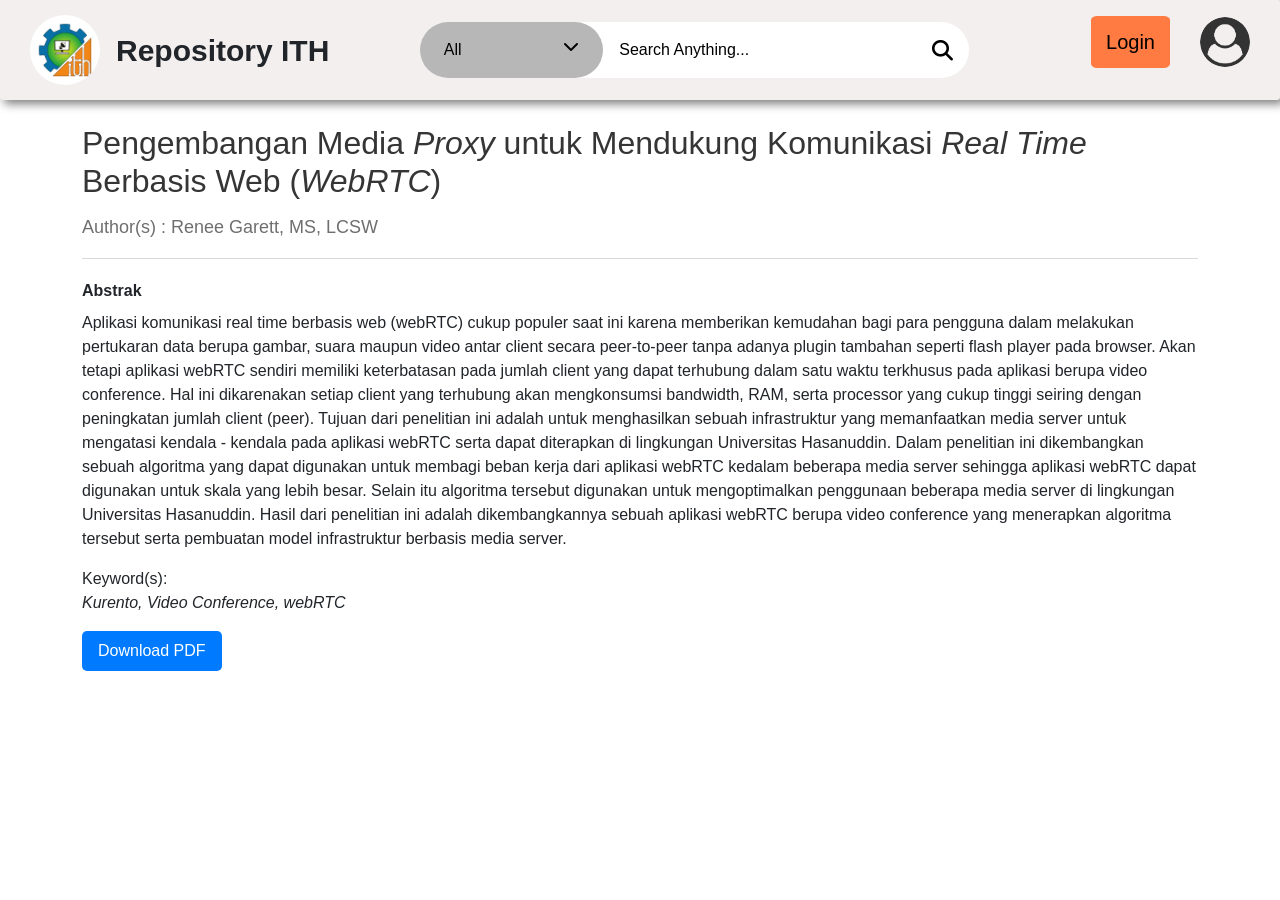
==== detail.html @ 965ca9d8 "first commit" ====
<!DOCTYPE html>
<html lang="en">
<head>
    <meta charset="UTF-8">
    <meta name="viewport" content="width=device-width, initial-scale=1.0">
    <title>My Website</title>
    
    <link rel="stylesheet" href="https://cdnjs.cloudflare.com/ajax/libs/font-awesome/6.5.2/css/all.min.css" />
    <link href="https://cdn.jsdelivr.net/npm/bootstrap@5.0.2/dist/css/bootstrap.min.css" rel="stylesheet" integrity="sha384-EVSTQN3/azprG1Anm3QDgpJLIm9Nao0Yz1ztcQTwFspd3yD65VohhpuuCOmLASjC" crossorigin="anonymous">
    <script src="https://cdn.jsdelivr.net/npm/bootstrap@5.0.2/dist/js/bootstrap.bundle.min.js" integrity="sha384-MrcW6ZMFYlzcLA8Nl+NtUVF0sA7MsXsP1UyJoMp4YLEuNSfAP+JcXn/tWtIaxVXM" crossorigin="anonymous"></script>
    
    <link rel="stylesheet" href="styles.css">
</head>
<body>
    <div class="fcontainer">
        <nav class="warping">
            <div class="brand">
                <img src="logo.jpeg" alt="my-logo">
                <div class="logoname">Repository ITH</div>
            </div>

            <div class="search">
              <div class="search-bar">
                <div class="dropdown">
                  <div id="drop-text" class="dropdown-text">
                    <span id="span">All</span>
                    <i id="icon" class="fa-solid fa-chevron-down"></i>
                  </div>
                  <ul id="list" class="dropdown-list">
                    <li class="dropdown-list-item">Judul</li>
                    <li class="dropdown-list-item">Penulis</li>
                    <li class="dropdown-list-item">Nim Penulis</li>
                    <li class="dropdown-list-item">Pembimbing</li>
                    <li class="dropdown-list-item">Penguji</li>
                  </ul>
                </div>
        
                <div class="serach-box">
                  <input type="text" id="search-input" placeholder="Search Anything...">
                  <i class="fa-solid fa-magnifying-glass"></i>
                </div>
              </div>
            </div>

            <ul class="navigation">
                <li><a href="login.html" class="active">Login</a></li>
                <li><img src="user.png" alt="..."></li>
            </ul>
        </nav>
    </div>

    <div class="container d-flex ">
      <div class="detail">
        <h1 class="content-title">Pengembangan Media <i>Proxy</i> untuk Mendukung Komunikasi <i>Real Time</i> Berbasis Web (<i>WebRTC</i>)<br></h1>
          <h3 class="content-subtitle mt-3 mb-0">Author(s) : Renee Garett, MS, LCSW</h3>
          <div class="divider"></div>
          <div class="content-article">
            <strong >Abstrak</strong>
            <p class="mb-2"></p>
            <p>Aplikasi komunikasi real time berbasis web (webRTC) cukup populer saat ini karena memberikan kemudahan bagi para pengguna dalam melakukan pertukaran data berupa gambar, suara maupun video antar client secara peer-to-peer tanpa adanya plugin tambahan seperti flash player pada browser. Akan tetapi aplikasi webRTC sendiri memiliki keterbatasan pada jumlah client yang dapat terhubung dalam satu waktu terkhusus pada aplikasi berupa video conference. Hal ini dikarenakan setiap client yang terhubung akan mengkonsumsi bandwidth, RAM, serta processor yang cukup tinggi seiring dengan peningkatan jumlah client (peer). Tujuan dari penelitian ini adalah untuk menghasilkan sebuah infrastruktur yang memanfaatkan media server untuk mengatasi kendala - kendala pada aplikasi webRTC serta dapat diterapkan di lingkungan Universitas Hasanuddin. Dalam penelitian ini dikembangkan sebuah algoritma yang dapat digunakan untuk membagi beban kerja dari aplikasi webRTC kedalam beberapa media server sehingga aplikasi webRTC dapat digunakan untuk skala yang lebih besar. Selain itu algoritma tersebut digunakan untuk mengoptimalkan penggunaan beberapa media server di lingkungan Universitas Hasanuddin. Hasil dari penelitian ini adalah dikembangkannya sebuah aplikasi webRTC berupa video conference yang menerapkan algoritma tersebut serta pembuatan model infrastruktur berbasis media server.</p>
            <p class="mb-2"></p>
            <strong class="fw-normal">Keyword(s):</strong>
            <p><i>Kurento, Video Conference, webRTC</i></p>
            <p><a href="#" class="btn-download">Download PDF</a></p>
        </div>
  </div>
  <script src="scripts.js"></script>

</body>
</html>
---- styles.css ----
*, 
html, 
body {
    margin: 0%;
    padding: 0%;
    box-sizing: border-box;
    list-style-type: none;
    font-family: "Roboto", sans-serif;
    text-decoration:none;
}

.fcontainer {
    display: block;
    width: 100%;
    height: fit-content;
    background-color: #F3F8FA;
}

.warping {
    display: flex;
    justify-content: space-between;
    align-items: center;
    font-size: 20px;
    width: 100%;
    height: 100px;
    background-color: rgb(243, 239, 239);
    border-radius: 3px;
	box-shadow: 4px 4px 10px 0px rgba(0, 0, 0, .5);
}

.brand {
    display: flex;
    flex-direction: row;
    margin-left: 30px;
    gap: 1rem;
    font-size: 1.5em;
}


.brand > img {
    width: 70px;
    height: 70px;
    border-radius: 100px;
}

.logoname {
    font-weight: 700;
    display: flex;
    align-items: center;
}
.navigation {
    display: flex;
    flex-direction: row;
    align-items: center;
}

.navigation li{
    margin-right: 30px;
}

.navigation > li > a {
    font-size: 20px;
    text-decoration: none;
}

.navigation > li > img {
    width: 50px;
    height: 50px;
    border-radius: 50px;

}

.navigation > li > img:hover {
    width: 65px;
    height: 65px;
    border-radius: 65px;
    transition: all .3s ease-in-out;
}
.navigation > li > a:hover {
    color: crimson;
    transition: all .3s ease-in-out;
}

.active {
    background-color:rgb(255, 123, 66);
    color: black;
    padding: 15px;
    border-radius: 8%;
}

.search{
    display: flex;
    align-items: center;
    justify-content: center;
    height: 180px;
}

.search-bar {
    display: flex;
    border-radius: 50px;
    max-width: 900px;
    background-color: rgb(255, 255, 255);
}

.dropdown {
    position: relative;
    width: 280px;
    border-radius: 50px;
    border: 1px solid var(#720303);
    background-color: #b7b7b7;
    box-shadow: white;
    cursor: pointer;
}

.dropdown-text {
    display: flex;
    justify-content: space-between;
    font-size: 1rem;
    font-weight: 500;
    color: black;
    padding: 1rem 1.5rem;
}

.dropdown-list {
    position: absolute;
    top: 4rem;
    left: 0;
    width: 100%;
    border-radius: 15px;
    max-height: 0;
    overflow: hidden;
    background-color: rgb(255, 255, 255);
    transition: max-height .5s;
}

#list.show{
    max-height: 300px;
}

.dropdown-list-item {
    font-size: 0.9rem;
    font-weight: 500;
    padding: 1rem 0 1rem 1.5rem;
    cursor: pointer;
    transition: margin-left 0.2s ease,color 0.2s ease;
}

.dropdown-list-item:hover {
    margin-left: 0.5rem;
    color: purple;
}

.serach-box {
    display: flex;
    align-items: center;
    padding-right: 1rem;
    width: 100%;
    color: black;
}

.serach-box input{
    padding: 1rem;
    width: 100%;
    font-size: 1rem;
    font-weight: 500;
    color: black;
    border: 0;
    outline: 0;
}

.serach-box i {
    font-size: 1.3rem;
    cursor: pointer;
}

.serach-box input::placeholder{
    font-size: 1rem;
    font-weight: 500;
    color: black;
}

.container-all {
    display: flex;
    justify-content: space-between;

}

.container-all > h3 {
    right: auto;
}

.row1 {
    height: fit-content;
    margin: 1.5rem;
    /* width: 351px; */
	padding: 24px;
	border-radius: 10px;
	box-shadow: 2px 2px 5px 2px rgba(0, 0, 0, .3);
	background: #FFFFFF;
}



.row2{
    height: fit-content;
    margin: 1.5rem;
    /* width: 550px; */
    padding: 16px 18px;
	border-radius: 10px;
	box-shadow: 2px 2px 5px 2px rgba(0, 0, 0, .3);
	background: #FFFFFF;
}

.hr1 {
    margin: 10px;
    height: 133px;
    border-bottom: 1px solid black;
}
.judul {
    font-weight: 600;
    color:#000000;
    font-size:large;
    margin-bottom: 5px;
    cursor: pointer;
}

.judul:hover {
    color: rgb(255, 123, 66);;
}


a {
    font-style: none;
}

.tag {
    justify-content: center;
    width: 80px;
    
    height: 32px;
    display: flex;
    padding: 5px 16px;
    color: #020101;
    border-radius: 5px;
    cursor: pointer;
    float: right;
    box-shadow: 0 0 10px rgba(0, 0, 0, 0.1); 
    font-size: 12px;
    text-decoration: none;
}
.tag-kuning {
    background: #FDE400;
}
.tag-hijau {
    background: #129143;
}
.tag-merah {
    background-color: #f41212;
}

.write {
    margin-top: 5px;
    color: #000000;
    font-weight: 500;
}
#eye {
    float: right;
}


.year {
    display: block;
    margin: 20px 0;
}

.form-group {
	margin-bottom: 16px;
}

h4 {
    margin: 30px 0;
}

.form-group:last-child {
	margin-bottom: 0;
}

.form-group input {
	display: none;
}


.divider {
    margin: 20px 40px 20px 0;
    background: #d9d9d9;
    height: 1px;
    width: 100%;
}

label {
	display: flex;
	align-items: center;
	grid-gap: 16px;
	cursor: pointer;
}

label .checkbox {
	width: 20px;
	height: 20px;
    border-style: solid;
	background: #ffffff;
    border-color: #989696;
	border-radius: 4px;
	position: relative;
	transition: .2s ease;
	transition-delay: .2s;
}

label .checkbox::before {
	position: absolute;
	top: 2px;
	left: 2px;
	right: 2px;
	bottom: 2px;
	background: #ffffff;
	border-radius: 4.5px;
	transition: .2s ease;
	transition-delay: .2s;
}

.form-group input:checked + label .checkbox::before {
	top: 10px;
	left: 10px;
	right: 10px;
	bottom: 10px;
	border-radius: 50%;
	transition-delay: 0s;
}

.form-group input:checked + label .checkbox {
	background: #dfdfdf;
	transition-delay: 0s;
}
label .checkbox .check {
	display: block;
	width: 12px;
	height: 6px;
	position: absolute;
	top: 3px;
	left: 50%;
	transform: translateX(-50%) rotateZ(-45deg);
}
label .checkbox .check::before {
	content: '';
	position: absolute;
	top: 0;
	left: 0;
	width: 2px;
	height: 0;
	background: #e00c0c;
	/* transition: .2s ease; */
	/* transition-delay: .2s; */
}
label .checkbox .check::after {
	content: '';
	position: absolute;
	bottom: 0;
	left: 0;
	width: 0;
	height: 2px;
	background: #e00c0c;
	/* transition: .2s ease; */
	transition-delay: 0s;
}
.form-group input:checked + label .checkbox .check::before {
	height: 100%;
	/* transition-delay: .2s; */
}
.form-group input:checked + label .checkbox .check::after {
	width: 100%;
	/* transition-delay: .4s; */
}

.form-group-row {
    margin-bottom: 10px;
  }
  .form-login {
    background: #ffffff;
    width: 350px;
    margin: 100px auto;
    margin-top: 10rem;
    border-radius: 10px;
}

.form-field {
    margin-bottom: 20px;
}

.form-field label {
    font-weight: 550;
    display: block;
    margin-top: 15px;
    margin-bottom: 10px;
}

.form-field input {
    width: 100%;
    padding: 12px;
    border: 2px solid #ccc;
    border-radius: 10px;
}


.table-wrap {
    border: 1px solid #ccc;
    border-radius: 10px;
    background: #f9f9f9;
    box-shadow: 0 4px 10px rgba(0, 0, 0, 0.1);
    padding: 20px;
    margin-bottom: 20px;
}

.btn-outline-primary {
    margin-bottom: 20px;
}

.table {
    margin-bottom: 0; /* Menghapus margin default di bawah tabel */
}

.btn-download{
    display: inline-block;
    padding: 8px 16px;
    background-color: #007bff;
    color: #fff;
    text-decoration: none;
    border-radius: 5px;
    transition: background-color 0.3s ease;
}

.btn-download:hover {
    background-color: #0056b3;
    color: #FFFFFF;
} 

.content-title {
    font-weight: 00;
    padding-top: 24px;
    color: #353535;
    font-size: 2rem;
}

.content-subtitle {
    color: #6f6f6f;
    font-size: 1.125rem;
    margin-right: 4rem;
}
.mb-0 {
    margin-bottom: 0 !important;
}
.mt-3 {
    margin-top: 1rem !important;
}
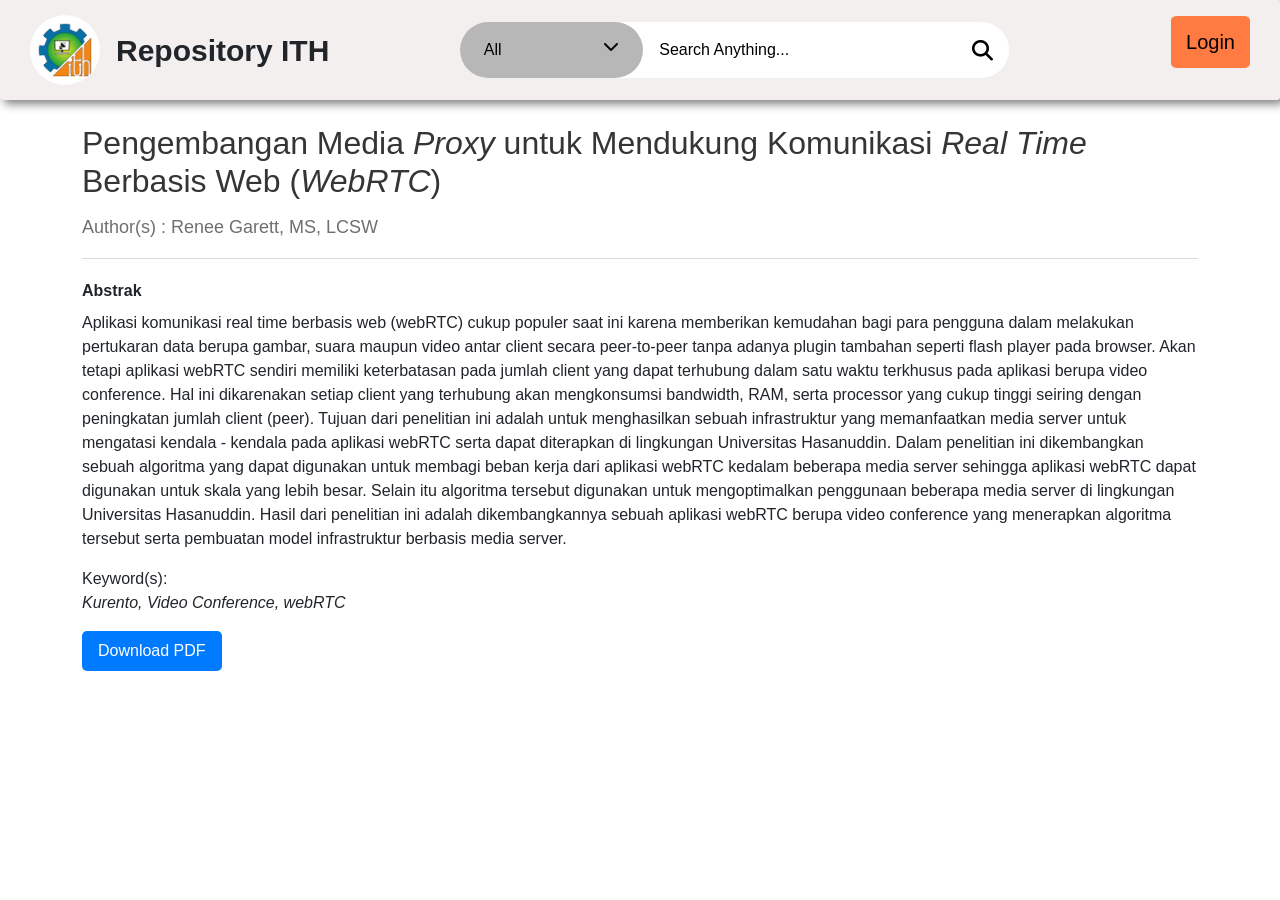
==== commit 9814b353: "Add files via upload" ====
--- a/detail.html
+++ b/detail.html
@@ -44,7 +44,6 @@
 
             <ul class="navigation">
                 <li><a href="login.html" class="active">Login</a></li>
-                <li><img src="user.png" alt="..."></li>
             </ul>
         </nav>
     </div>
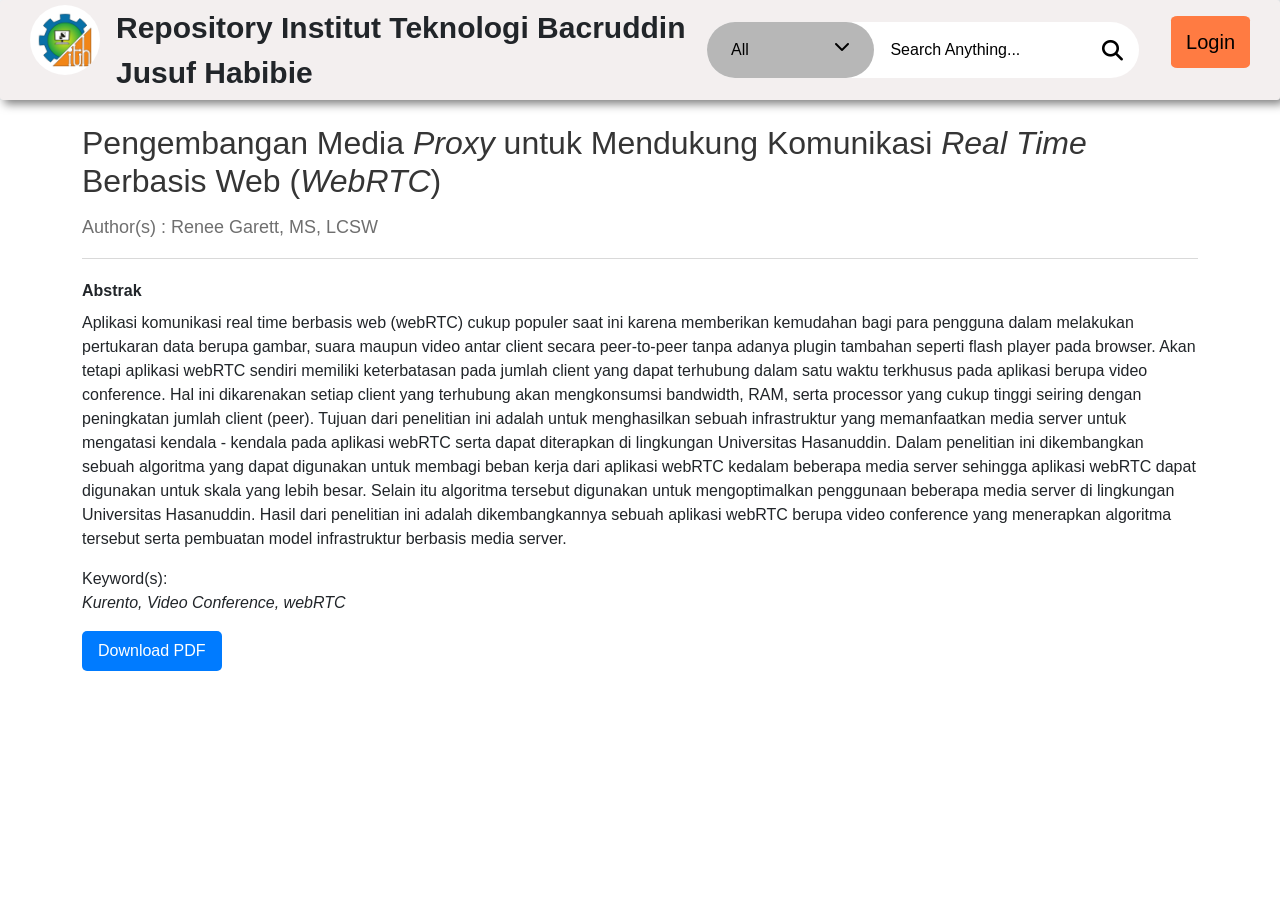
==== commit 7e6dbe16: "." ====
--- a/detail.html
+++ b/detail.html
@@ -16,7 +16,7 @@
         <nav class="warping">
             <div class="brand">
                 <img src="logo.jpeg" alt="my-logo">
-                <div class="logoname">Repository ITH</div>
+                <div class="logoname">Repository Institut Teknologi Bacruddin Jusuf Habibie</div>
             </div>
 
             <div class="search">
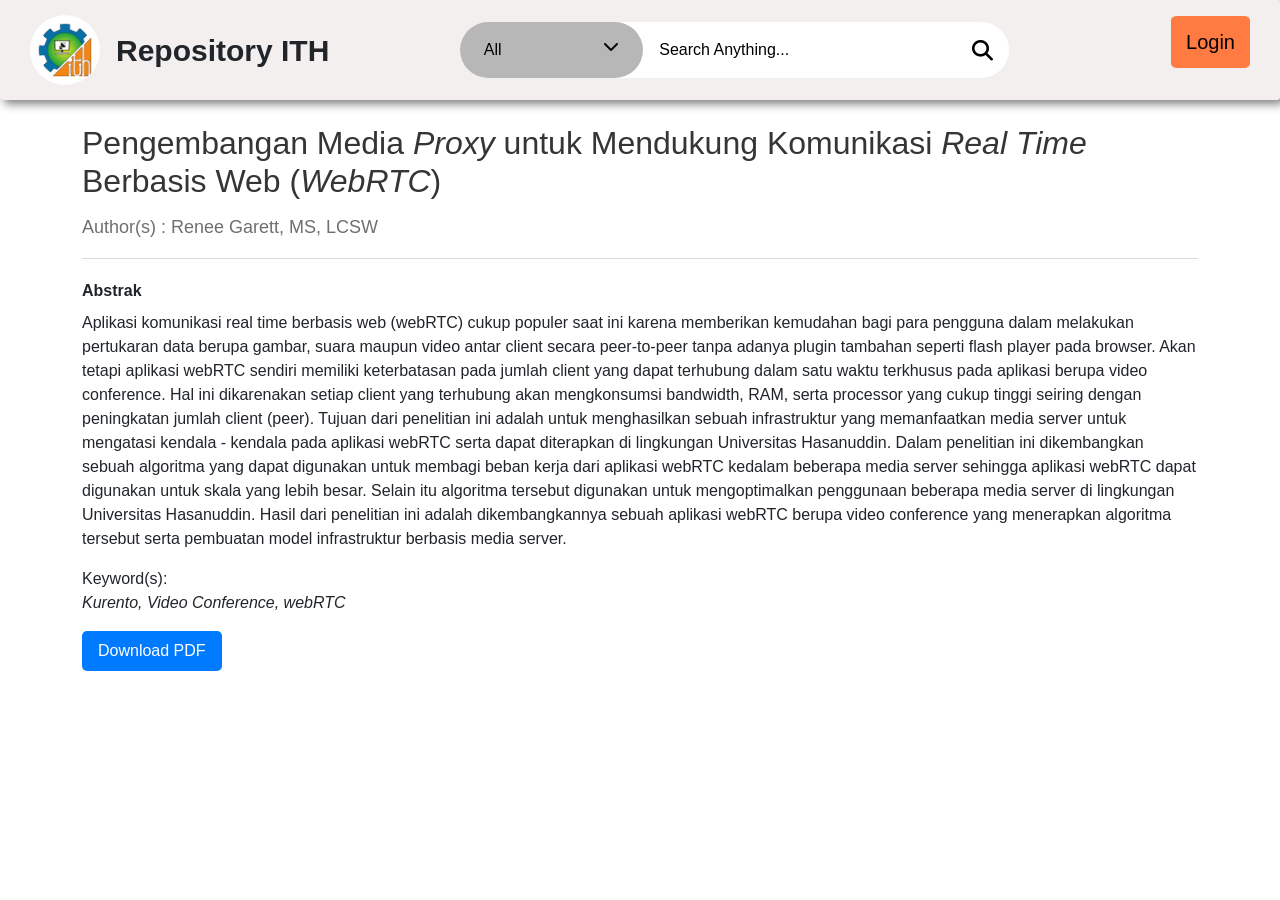
==== commit 49be3746: "baru" ====
--- a/detail.html
+++ b/detail.html
@@ -16,7 +16,7 @@
         <nav class="warping">
             <div class="brand">
                 <img src="logo.jpeg" alt="my-logo">
-                <div class="logoname">Repository Institut Teknologi Bacruddin Jusuf Habibie</div>
+                <div class="logoname">Repository ITH</div>
             </div>
 
             <div class="search">
